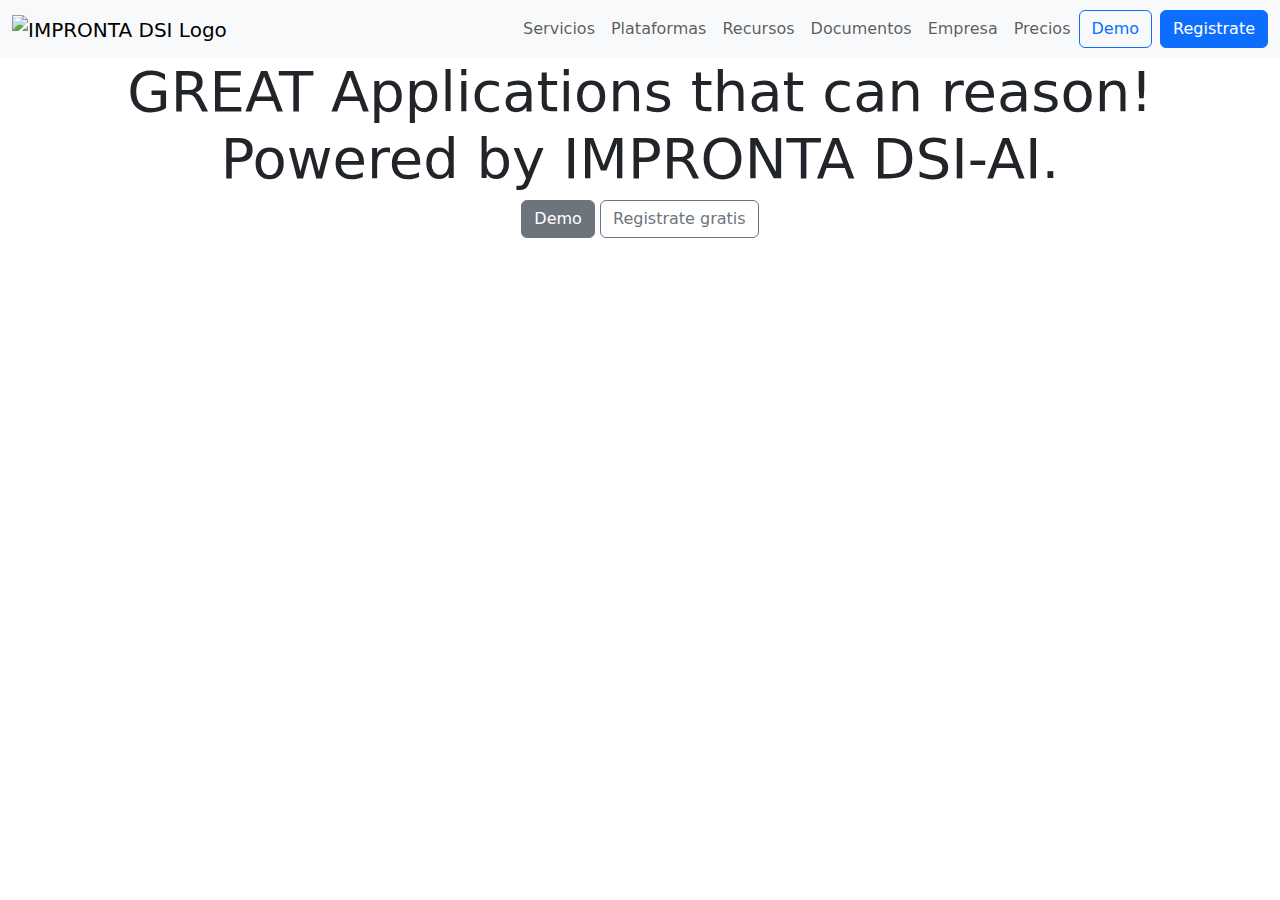
==== index.html @ dba76968 "update 2022-01-08" ====
<!DOCTYPE html>
<html lang="en">
<head>
    <meta charset="UTF-8">
    <meta name="viewport" content="width=device-width, initial-scale=1.0">
    <title>IMPRONTA DSI</title>
    <link href="https://cdn.jsdelivr.net/npm/bootstrap@5.3.0-alpha1/dist/css/bootstrap.min.css" rel="stylesheet">
    <link rel="stylesheet" href="styles/main.css">
</head>
<body>
    <header class="navbar navbar-expand-lg navbar-light bg-light">
        <div class="container-fluid">
            <a class="navbar-brand" href="#"><img src="img/impronta_logo.png" alt="IMPRONTA DSI Logo" /></a>
            <button class="navbar-toggler" type="button" data-bs-toggle="collapse" data-bs-target="#navbarNav" aria-controls="navbarNav" aria-expanded="false" aria-label="Toggle navigation">
                <span class="navbar-toggler-icon"></span>
            </button>
            <div class="collapse navbar-collapse" id="navbarNav">
                <ul class="navbar-nav ms-auto">
                    <li class="nav-item"><a class="nav-link" href="servicios.html">Servicios</a></li>
                    <li class="nav-item"><a class="nav-link" href="#">Plataformas</a></li>
                    <li class="nav-item"><a class="nav-link" href="#">Recursos</a></li>
                    <li class="nav-item"><a class="nav-link" href="#">Documentos</a></li>
                    <li class="nav-item"><a class="nav-link" href="#">Empresa</a></li>
                    <li class="nav-item"><a class="nav-link" href="#">Precios</a></li>
                </ul>
                <div class="d-flex">
                    <a href="#" class="btn btn-outline-primary me-2">Demo</a>
                    <a href="#" class="btn btn-primary">Registrate</a>
                </div>
            </div>
        </div>
    </header>
    <main class="main-content text-center">
        <section class="hero-section">
            <div class="container">
                <h1 class="display-4">GREAT Applications that can reason! Powered by IMPRONTA DSI-AI.</h1>
                <div class="hero-buttons">
                    <a href="#" class="btn btn-secondary">Demo</a>
                    <a href="#" class="btn btn-outline-secondary">Registrate gratis</a>
                </div>
            </div>
        </section>
    </main>
    <script src="https://cdn.jsdelivr.net/npm/bootstrap@5.3.0-alpha1/dist/js/bootstrap.bundle.min.js"></script>
</body>
</html>
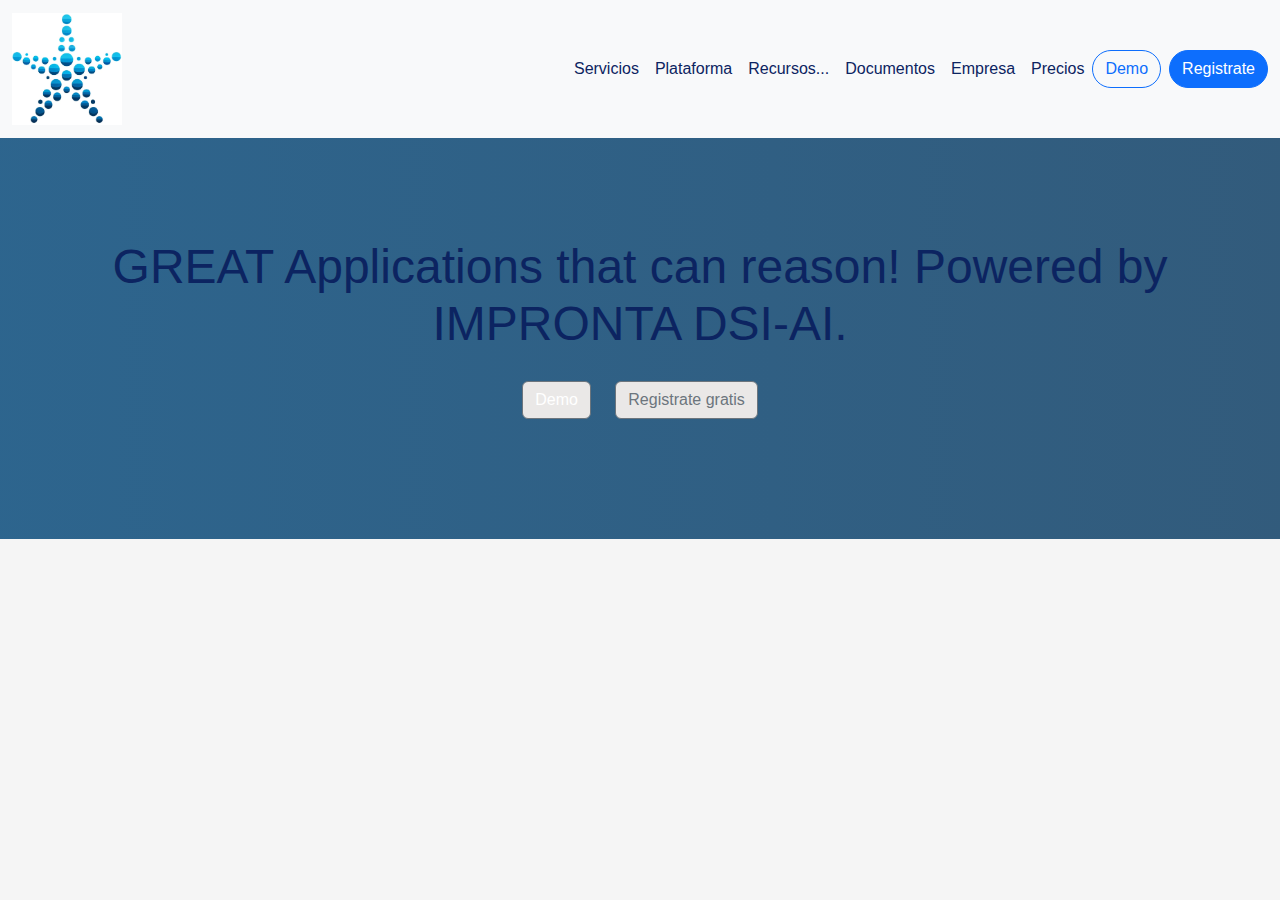
==== commit dc3e1ea3: "Update index.html" ====
--- a/index.html
+++ b/index.html
@@ -17,8 +17,8 @@
             <div class="collapse navbar-collapse" id="navbarNav">
                 <ul class="navbar-nav ms-auto">
                     <li class="nav-item"><a class="nav-link" href="servicios.html">Servicios</a></li>
-                    <li class="nav-item"><a class="nav-link" href="#">Plataformas</a></li>
-                    <li class="nav-item"><a class="nav-link" href="#">Recursos</a></li>
+                    <li class="nav-item"><a class="nav-link" href="#">Plataforma</a></li>
+                    <li class="nav-item"><a class="nav-link" href="#">Recursos...</a></li>
                     <li class="nav-item"><a class="nav-link" href="#">Documentos</a></li>
                     <li class="nav-item"><a class="nav-link" href="#">Empresa</a></li>
                     <li class="nav-item"><a class="nav-link" href="#">Precios</a></li>
--- a/styles/main.css
+++ b/styles/main.css
@@ -0,0 +1,108 @@
+body {
+  font-family: "Helvetica Neue", Arial, sans-serif;
+  color: #0c2461;
+  background-color: #f5f5f5;
+  margin: 0;
+  padding: 0;
+}
+
+a {
+  color: #0a3d62;
+  text-decoration: none;
+}
+a:hover {
+  color: #3c6382;
+}
+
+h1, h2, h3, h4, h5, h6 {
+  color: #0c2461;
+  font-family: "Helvetica Neue", Arial, sans-serif;
+}
+
+header {
+  background-color: #f5f5f5;
+}
+header .navbar-brand img {
+  max-width: 110px;
+}
+@media (max-width: 768px) {
+  header .navbar-brand img {
+    max-width: 90px;
+  }
+}
+@media (max-width: 480px) {
+  header .navbar-brand img {
+    max-width: 80px;
+  }
+}
+header .nav-link {
+  color: #0c2461;
+}
+header .nav-link:hover {
+  color: #0a3d62;
+}
+header .btn-outline-primary, header .btn-primary {
+  border-radius: 50px;
+}
+
+.main-content .hero-section {
+  background: linear-gradient(to right, rgba(54, 111, 152, 0.8), rgba(60, 99, 130, 0.8)), url("../img/birds.jpg") no-repeat center center;
+  background-size: cover;
+  padding: 100px 0;
+  color: #a56262;
+}
+.main-content .hero-section .hero-buttons .btn {
+  margin: 20px 10px;
+  background-color: rgb(234, 232, 231);
+}
+
+body {
+  font-family: "Helvetica Neue", Arial, sans-serif;
+  color: #0c2461;
+  background-color: #f5f5f5;
+  margin: 0;
+  padding: 0;
+}
+
+a {
+  color: #0a3d62;
+  text-decoration: none;
+}
+a:hover {
+  color: #3c6382;
+}
+
+h1, h2, h3, h4, h5, h6 {
+  color: #0c2461;
+  font-family: "Helvetica Neue", Arial, sans-serif;
+}
+
+.accordion-button {
+  font-size: 1.2rem;
+  font-weight: bold;
+}
+
+.carousel-item img {
+  -o-object-fit: cover;
+     object-fit: cover;
+  width: 100px;
+  height: 200px;
+}
+
+.spinner-border {
+  width: 3rem;
+  height: 3rem;
+  border-width: 0.3rem;
+}
+
+.main-content .hero-section {
+  background-color: #0a3d62;
+  color: #fff;
+  padding: 100px 0;
+}
+.main-content .hero-section h1 {
+  font-size: 3rem;
+}
+.main-content .hero-section .hero-buttons .btn {
+  margin: 20px 10px;
+}/*# sourceMappingURL=main.css.map */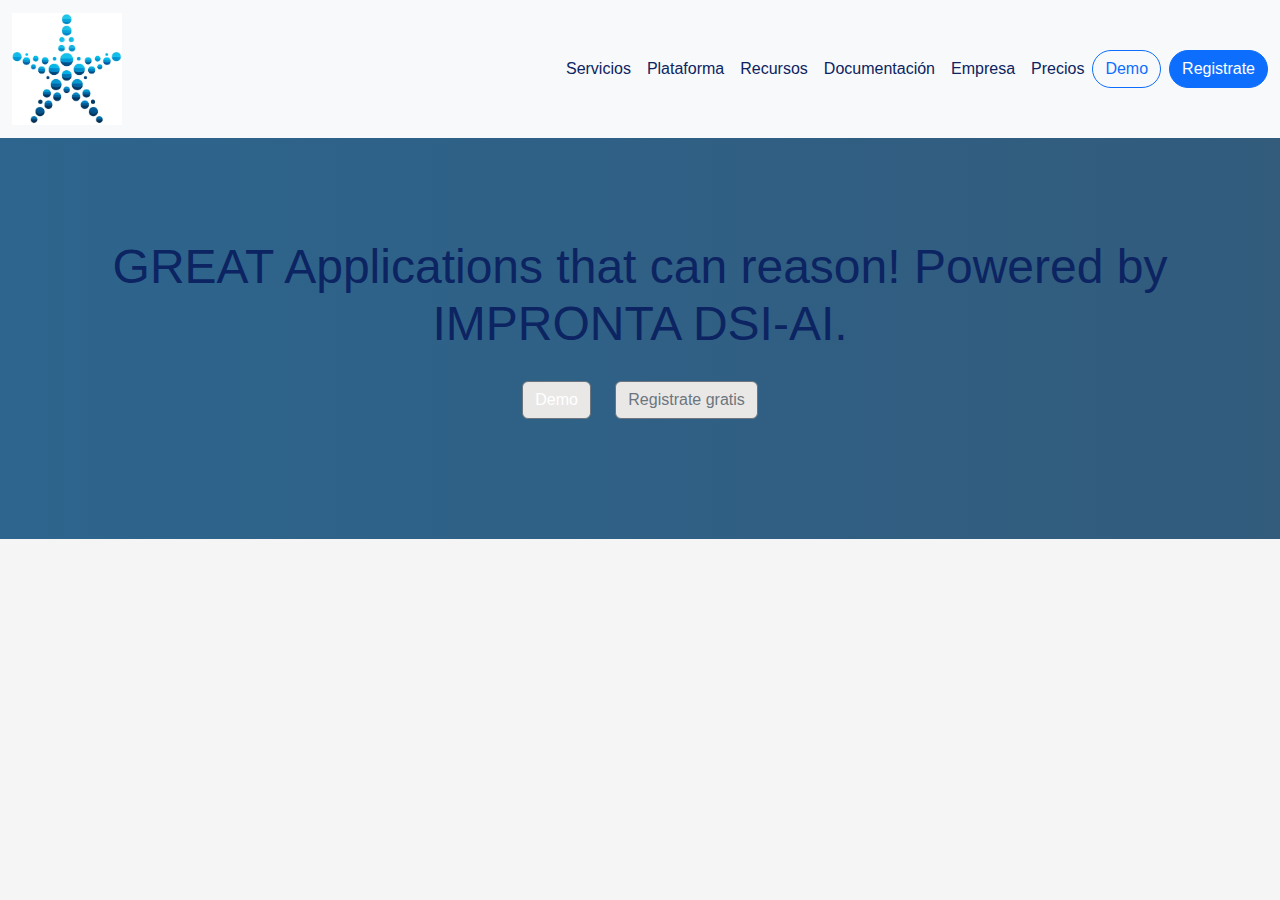
==== commit 935e2c71: "Update 3 index.html" ====
--- a/index.html
+++ b/index.html
@@ -18,8 +18,8 @@
                 <ul class="navbar-nav ms-auto">
                     <li class="nav-item"><a class="nav-link" href="servicios.html">Servicios</a></li>
                     <li class="nav-item"><a class="nav-link" href="#">Plataforma</a></li>
-                    <li class="nav-item"><a class="nav-link" href="#">Recursos...</a></li>
-                    <li class="nav-item"><a class="nav-link" href="#">Documentos</a></li>
+                    <li class="nav-item"><a class="nav-link" href="#">Recursos</a></li>
+                    <li class="nav-item"><a class="nav-link" href="#">Documentación</a></li>
                     <li class="nav-item"><a class="nav-link" href="#">Empresa</a></li>
                     <li class="nav-item"><a class="nav-link" href="#">Precios</a></li>
                 </ul>
